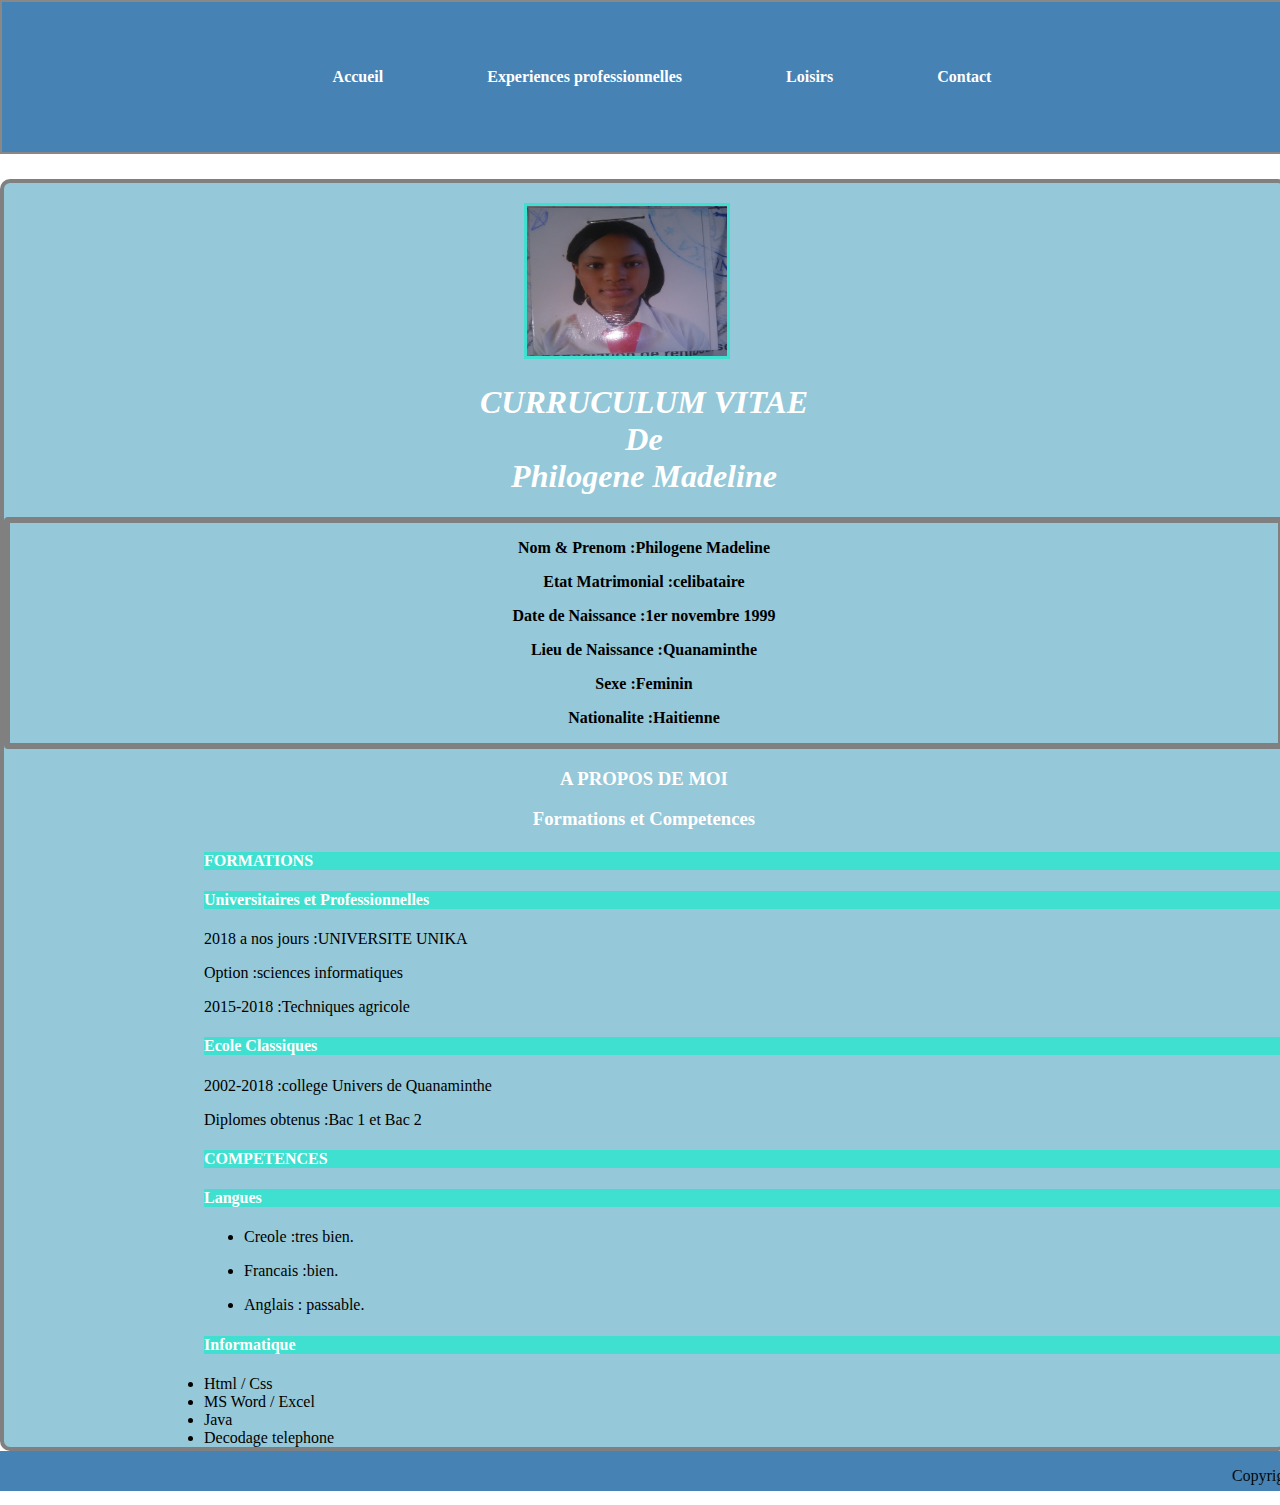
==== index.html @ 84db92aa "Rename index1.html to index.html" ====
<!DOCTYPE html>
<html>
 <head>
	  <title>Mon CV</title>
	   <meta charset="utf-8">
	  <meta name="viewport" content="with=device-width,initial-scale=1.0">
	  <meta name="Description" content="Presentation de Philogene Madeline-CV">
	  <link rel="stylesheet" type="text/css" href="style1.css">
 </head>
       <body>
          <center>
              <div class="entet">
                	<ul class="menu">
   	                	<li><a href="index1.html">Accueil</a></li>
   	                	<li><a href="index2.html">Experiences professionnelles</a></li>
   	                	<li><a href="index3.html">Loisirs</a></li>
   		                <li><a href="index4.html">Contact</a></li>
   	              </ul>
              </div>
          </center>

           <section class="sec">
                 <center>
                  <img src="m.jpg" alt="line" width="200" height="150" class="ronde">

                   <h1>CURRUCULUM VITAE<br> De<br> Philogene Madeline</h1>
                 
                 <div class="l">
   	                 <p>Nom & Prenom :Philogene Madeline</p>
	                   <p>Etat Matrimonial  :celibataire</p>
	                   <p>Date de Naissance  :1er novembre 1999</p>
	                   <p>Lieu de Naissance  :Quanaminthe</p>
	                   <p>Sexe  :Feminin</p>
                     <p>Nationalite  :Haitienne</p>
                   </center>
                 </div>


             <div>
                  <center>
                   <h3>A PROPOS DE MOI</h3>
                    <h3>Formations et Competences</h3>
                  </center>
                  
               <div class="ar1">
                 <h4>FORMATIONS</h4>
                 <h4>Universitaires et Professionnelles</h4>
                 </ul>
                  <p>2018 a nos jours :UNIVERSITE UNIKA </p>
                  <p>Option  :sciences informatiques</p>
                  <p>2015-2018 :Techniques agricole</p>
                  <h4>Ecole Classiques</h4>
                  <p>2002-2018  :college Univers de Quanaminthe</p>
                  <p>Diplomes obtenus :Bac 1 et Bac 2</p>
             </div>

             <div class="ar1">
               <h4>COMPETENCES</h4>
               <h4>Langues</h4>
               <ul>
               <li><p>Creole :tres bien.</p></li>
               <li><p>Francais :bien.</p></li>
               <li><p>Anglais : passable.</p></li>
              </ul>
                <h4>Informatique</h4>
                 <li>Html / Css</li>
                 <li> MS Word / Excel</li>
                 <li>Java</li>
                 <li>Decodage telephone</li>
               
             </div>
          </section>
       </body>
   <footer>
    <center>
      <marquee><p>Copyright &copy; Philogene - Madeline -2020 - All right Reserved</p></marquee>
      </center>
   </footer>
</html>
---- style1.css ----
h1{
	font-style: italic;
	text-align: center;
	/*font-size: 30px;*/
	color: white;
	/*height: 60%*/;
	/*width: 100%;*/
	/*margin-right: 20px;*/	
}
	.menu li {
	display: inline-block;
	/*margin-right: 90px;*/
	/*height: 20%;*/
	/*font-size: 30px;*/
	margin:50px;
}
.menu a{
	text-decoration: none;
	color:white;
	/*width: 100%;*/ 
	/*height: 20%; */
}
.entet{
	border: 2px solid #898886;
	background-color: #4682b4;
	/*width: 100%;*/
	font-style: normal;
	font-weight: bold;
}
.ronde{
	/*border-radius: 50%;*/
	border: 3px solid turquoise;

}
img{
	margin-top: 20px;
	/*width: 20%;*/
	margin-right: 34px;

}
footer{
	background-color: #4682b4;
	height: 40px;
	width: 100%;
}
	
.sec{
	border: 4px solid gray;
	border-radius: 10px;
	/*padding: 45px;*/
	/*width: 80%;*/
	/*margin: auto;*/
	margin-top: 25px;
	background-color:#95c8d8;
}

.border {
	border: 1px solid gray;
	border-radius: 5px;
	padding: 4px; 
	width: 20%;
}
.ar1  h4{
	background-color: turquoise;
	color: white;
	/*width: 100%;*/
}
.ar1 {
	margin-left: 200px;
}
body{
	background-color: white;
	/*width: 100%;*/
	margin: auto;
}

.l{
	
	/*margin-top: 40px;*/
	border-radius: 4px;
	border: 6px solid gray;
	/*width: 25%;*/
	font-weight: bold;
}
h3{
	font-weight: bolder;
}
/*style2*/
.entet, section
{
	background-color: #4682b4;
	width: 100%;
}
.arran{
	border: 4px solid gray;
	border-radius: 10px;
	padding: 45px;
	width: 100%;
	margin-top: 50px;
	margin: auto;
	margin-top: 20px;

}
h3{
	color: white;
}
.p{
	margin-left: 300px;
}
/*fin*/
/*style3*/

.lop{
	color: pink;
}

.dop{
	   color: pink;
}

.mad{
	background-color: pink;
}
/*fin*/

@media all and (max-width: 900px)
{
	.menu li
	{
		margin: 10px;
	}
}
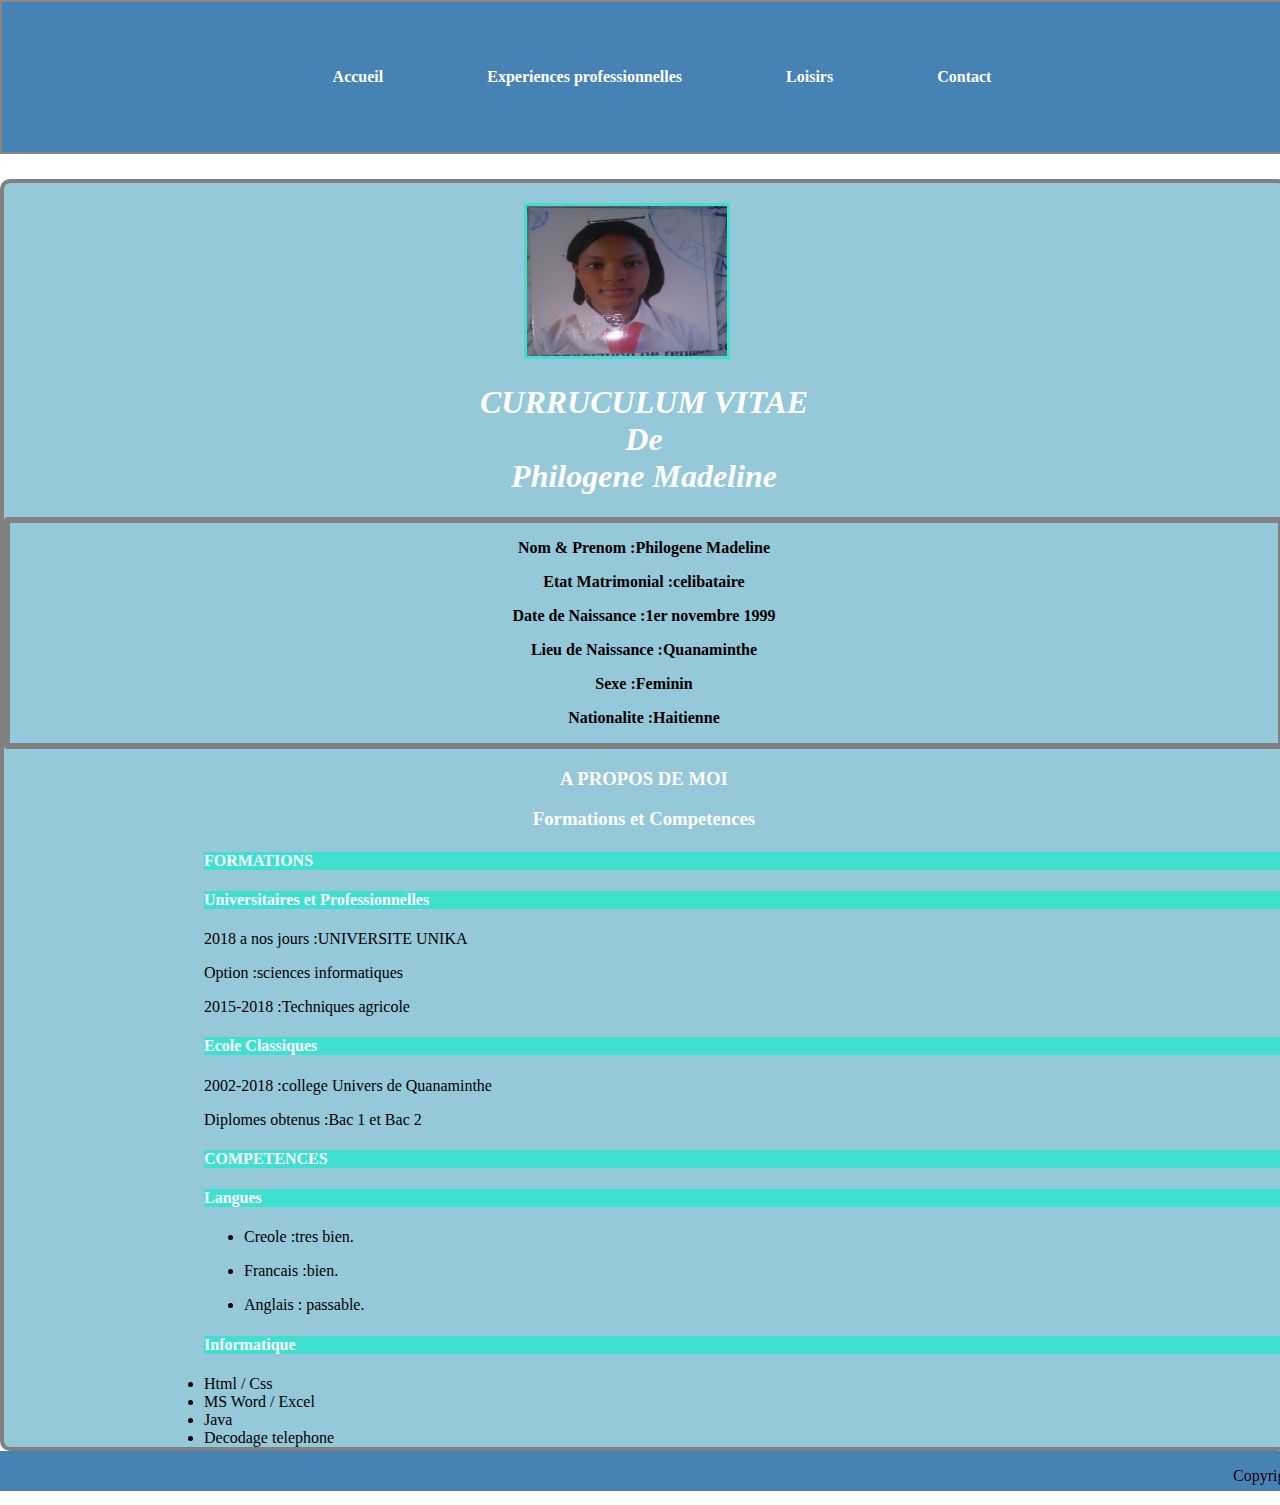
==== commit a87a3aed: "Update index.html" ====
--- a/index.html
+++ b/index.html
@@ -12,7 +12,7 @@
           <center>
               <div class="entet">
                 	<ul class="menu">
-   	                	<li><a href="index1.html">Accueil</a></li>
+   	                	<li><a href="index.html">Accueil</a></li>
    	                	<li><a href="index2.html">Experiences professionnelles</a></li>
    	                	<li><a href="index3.html">Loisirs</a></li>
    		                <li><a href="index4.html">Contact</a></li>
